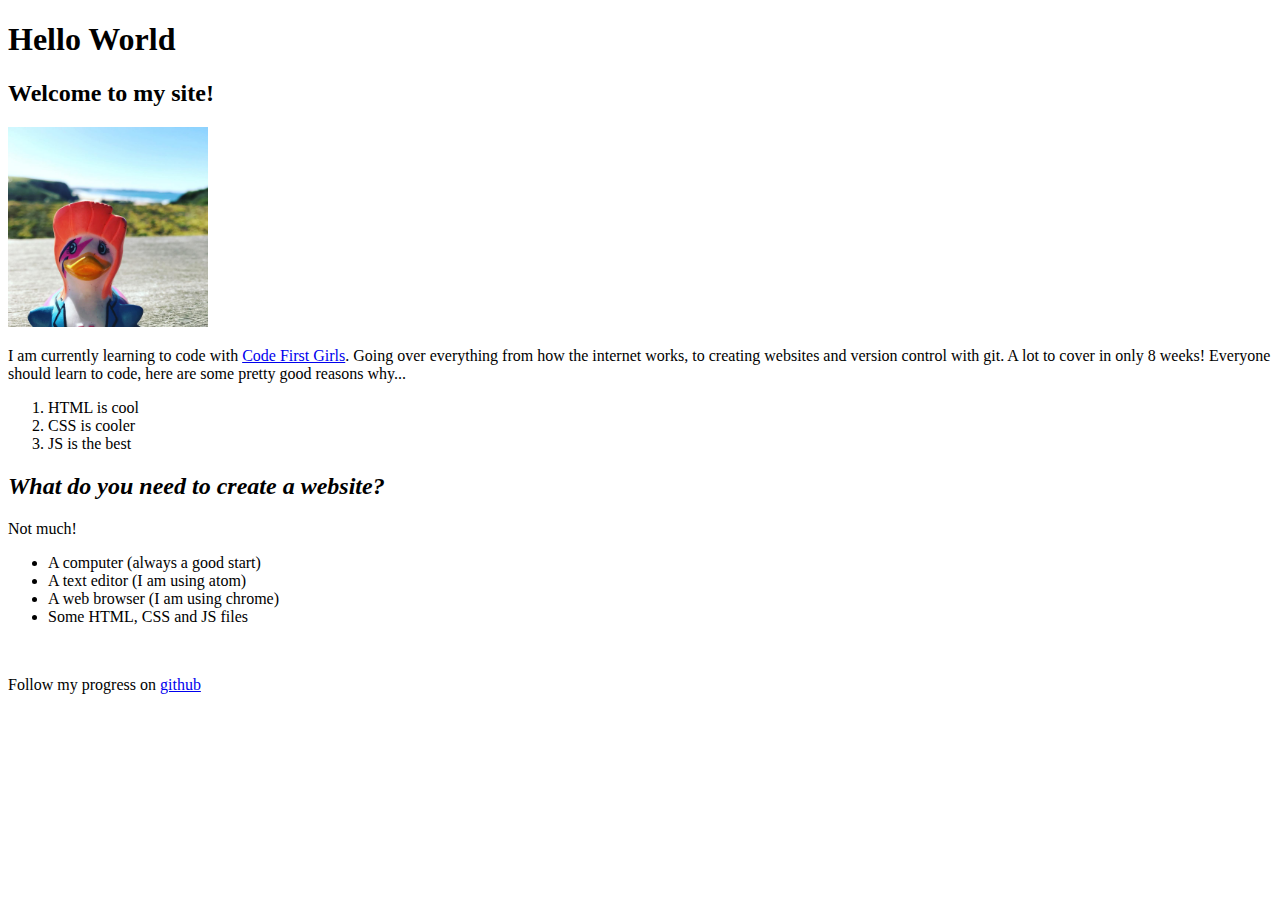
==== index.html @ 9e55fa27 "Initial commit" ====
<!doctype html>

<html>
  <head>
    <link rel="stylesheet" type="text/css" href="css/styles.css">
  </head>
<body>

<div>
  <h1>Hello World</h1>
  <h2>Welcome to my site!</h2>
  <img src="duck.jpg" alt="duck" width="200" />
</div>

<div>
  <p>I am currently learning to code with <a href="https://codefirstgirls.org.uk">Code First Girls</a>. Going over everything from how the
     internet works, to creating websites and version control with git. A lot to cover in only 8 weeks!
     Everyone should learn to code, here are some pretty good reasons why...
  </p>

  <ol>
    <li>HTML is cool</li>
    <li id="lower">CSS is cooler</li>
    <li id="lowest">JS is the best</li>
  </ol>

</div>

<div class="contrast">
  <h2><em>What do you need to create a website?</em></h2>
  <p>Not much!</p>

  <ul>
    <li>A computer (always a good start)</li>
    <li>A text editor (I am using atom)</li>
    <li>A web browser (I am using chrome)</li>
    <li>Some HTML, CSS and JS files</li>
  </ul>
</div>

<br>
  <p>Follow my progress on <a href="https://github.com">github</a></p>
</body>
</html>
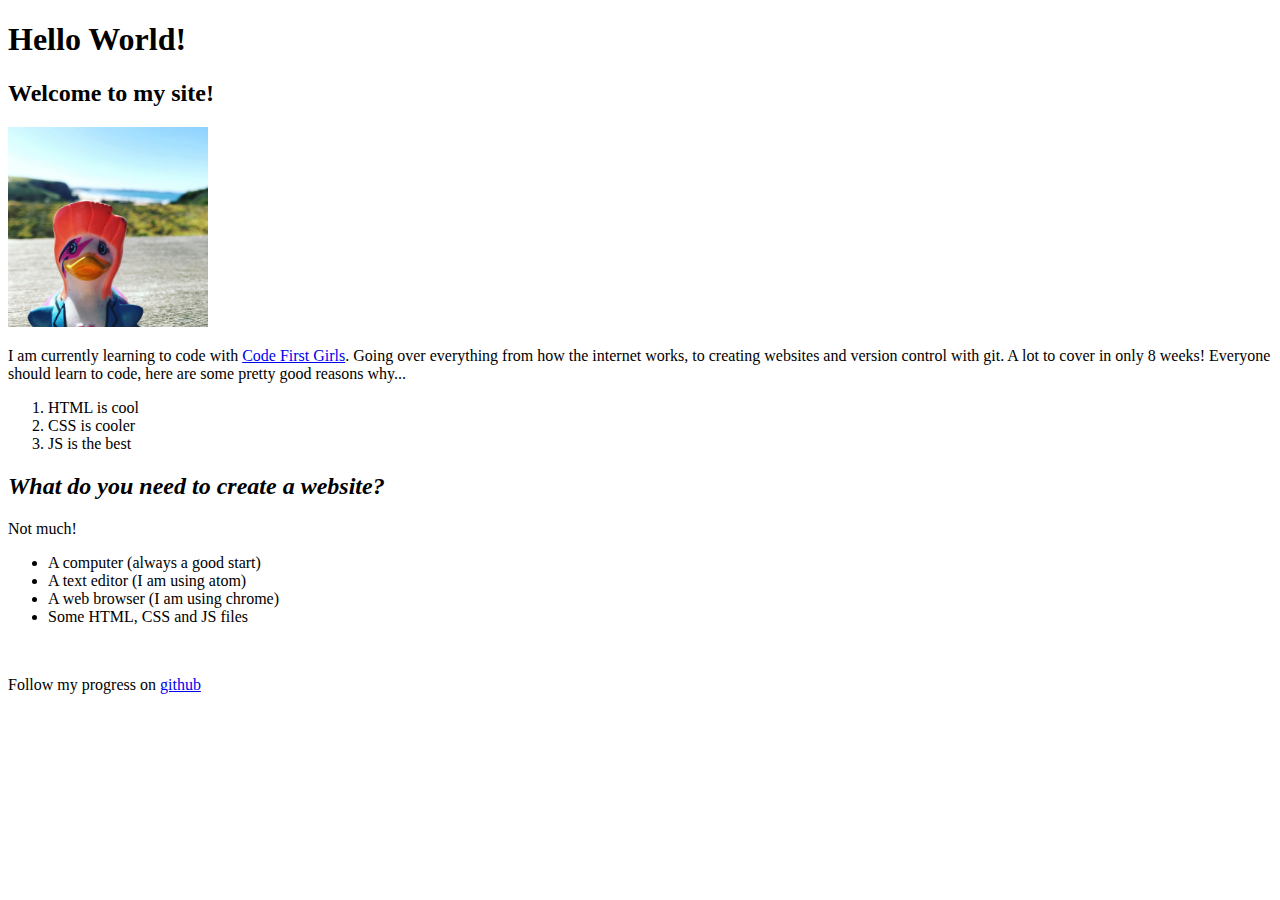
==== commit 88b440b4: "added !" ====
--- a/index.html
+++ b/index.html
@@ -7,7 +7,7 @@
 <body>
 
 <div>
-  <h1>Hello World</h1>
+  <h1>Hello World!</h1>
   <h2>Welcome to my site!</h2>
   <img src="duck.jpg" alt="duck" width="200" />
 </div>
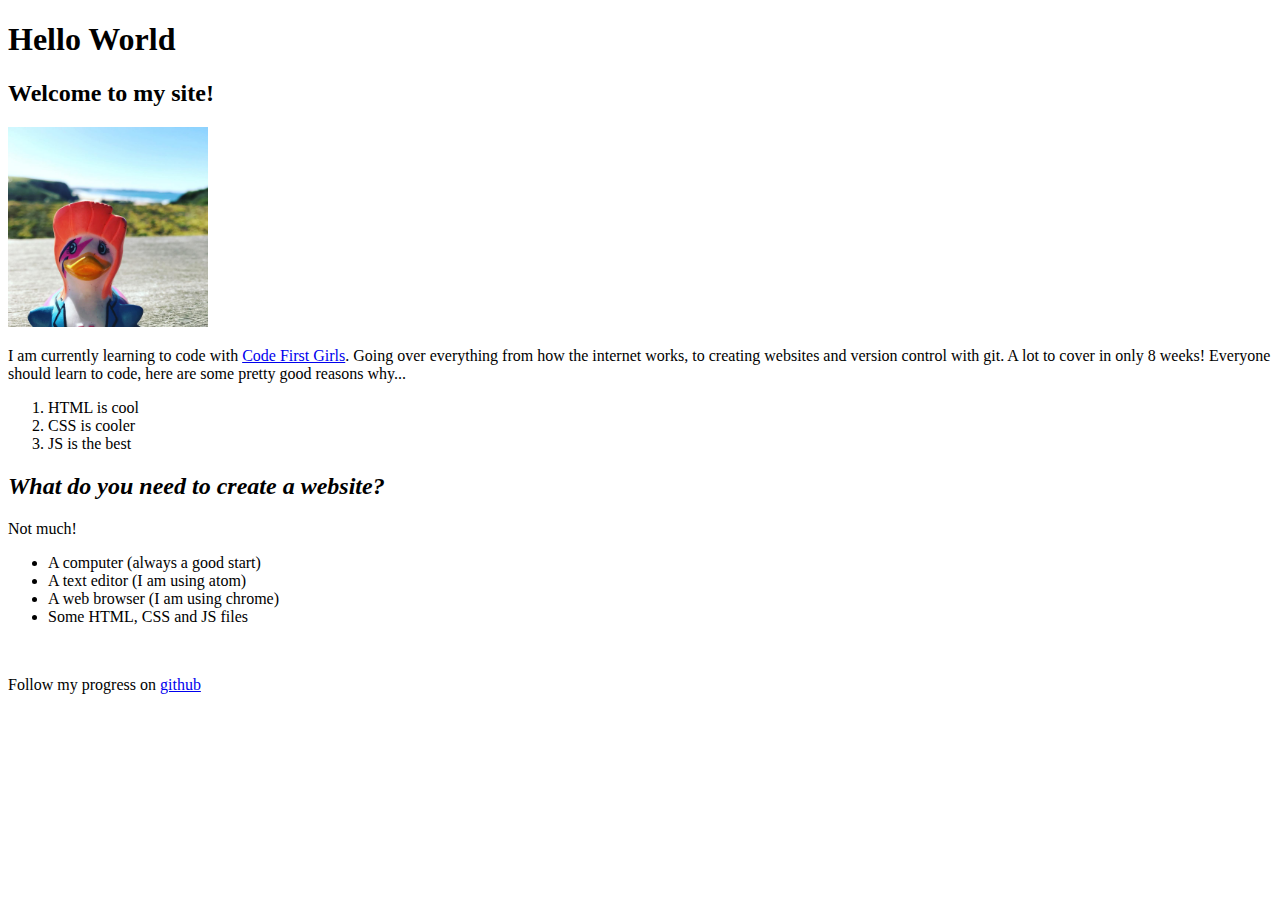
==== commit 2e456bd7: "Revert "added !"" ====
--- a/index.html
+++ b/index.html
@@ -7,7 +7,7 @@
 <body>
 
 <div>
-  <h1>Hello World!</h1>
+  <h1>Hello World</h1>
   <h2>Welcome to my site!</h2>
   <img src="duck.jpg" alt="duck" width="200" />
 </div>
